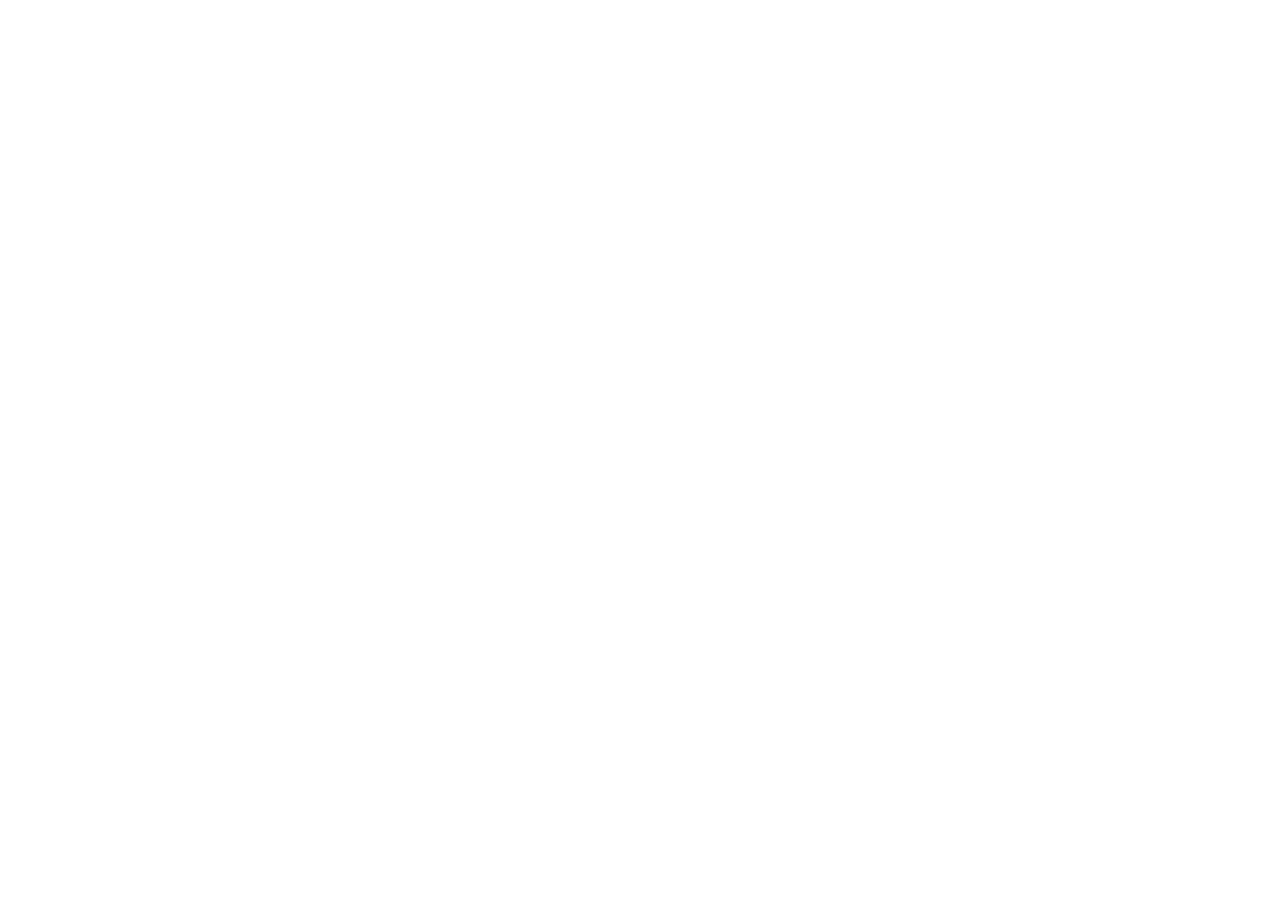
==== index.html @ ac98e340 "Create index.html" ====
<!DOCTYPE html>
<html lang="en">
  <head>
    <meta charset="UTF-8" />
    <meta name="viewport" content="width=device-width, initial-scale=1.0" />
    <title>Web-studio</title>
  </head>
  <body>
    <header></header>
    <main>
      <!-- Hero section -->
      <section></section>
      <!-- Services section -->
      <section></section>
      <!-- Gallery section -->
      <section></section>
      <!-- Team section -->
      <section></section>
    </main>
    <footer></footer>
  </body>
</html>
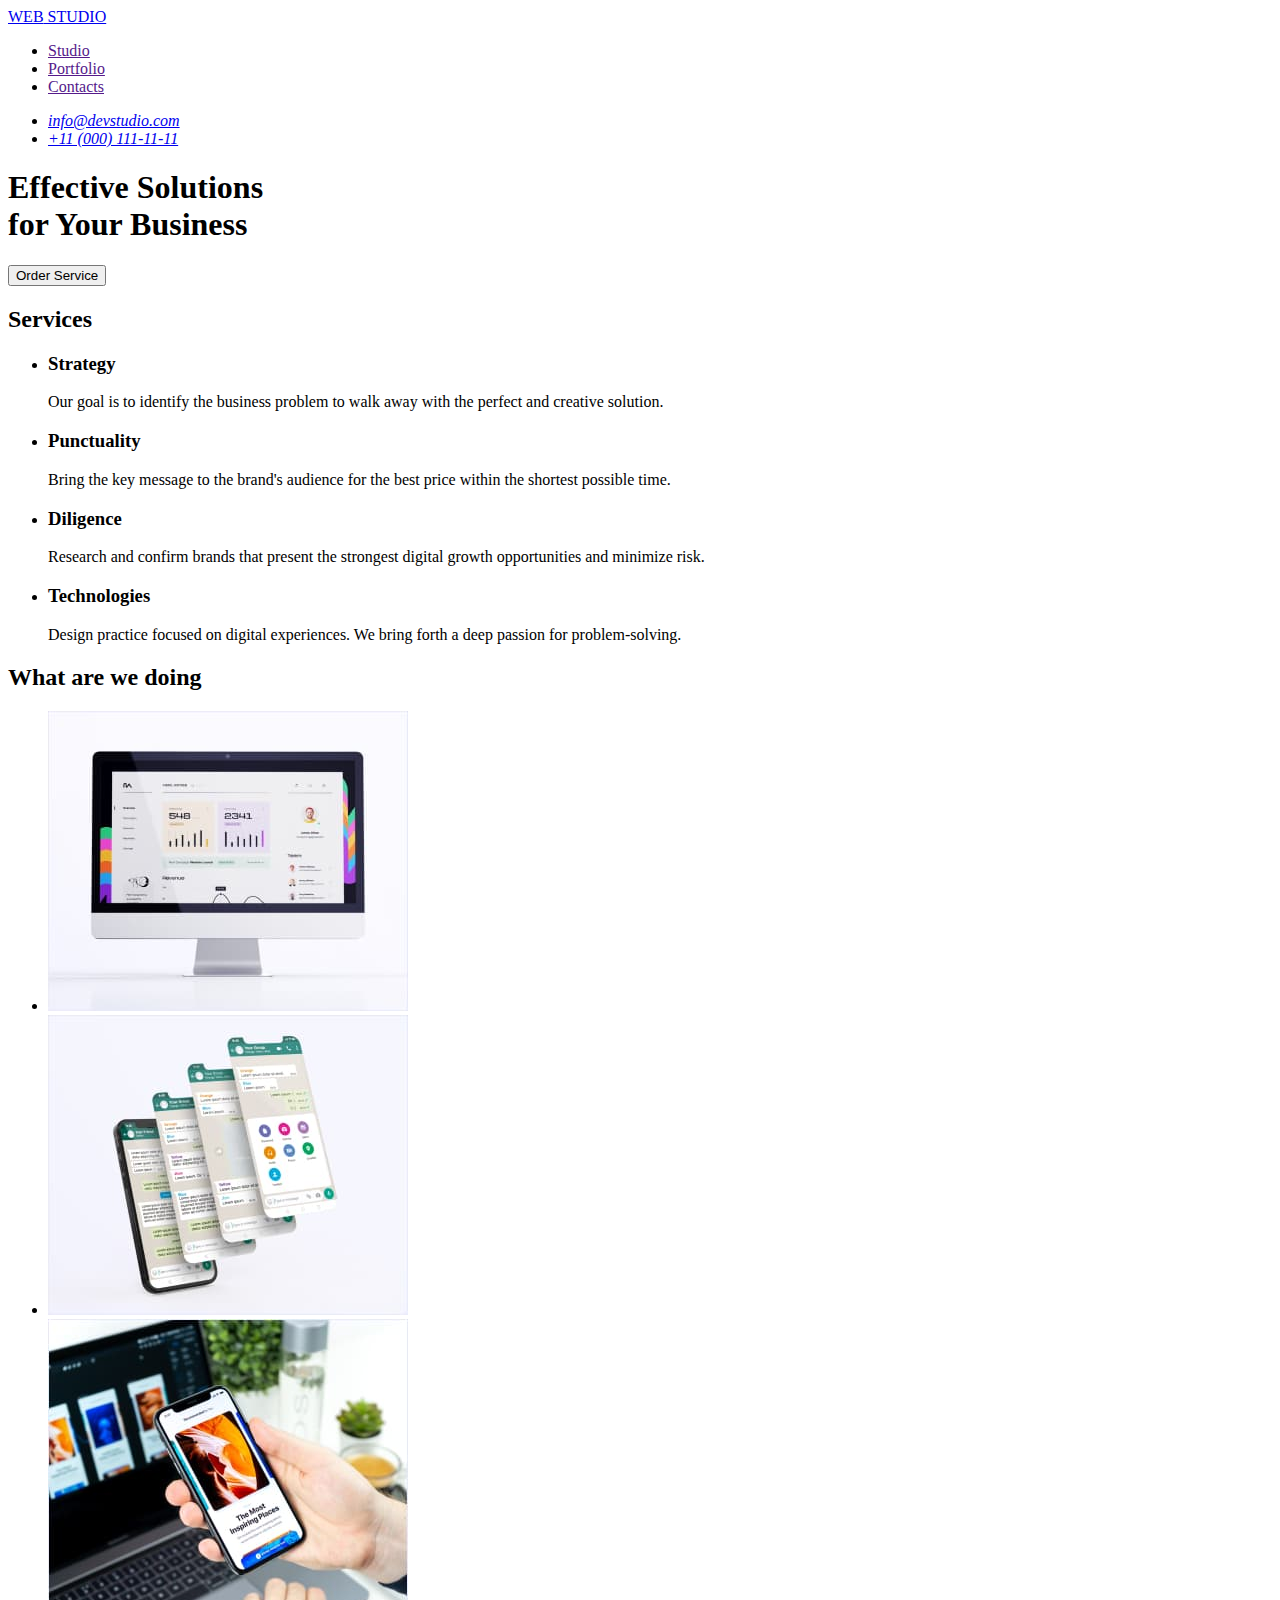
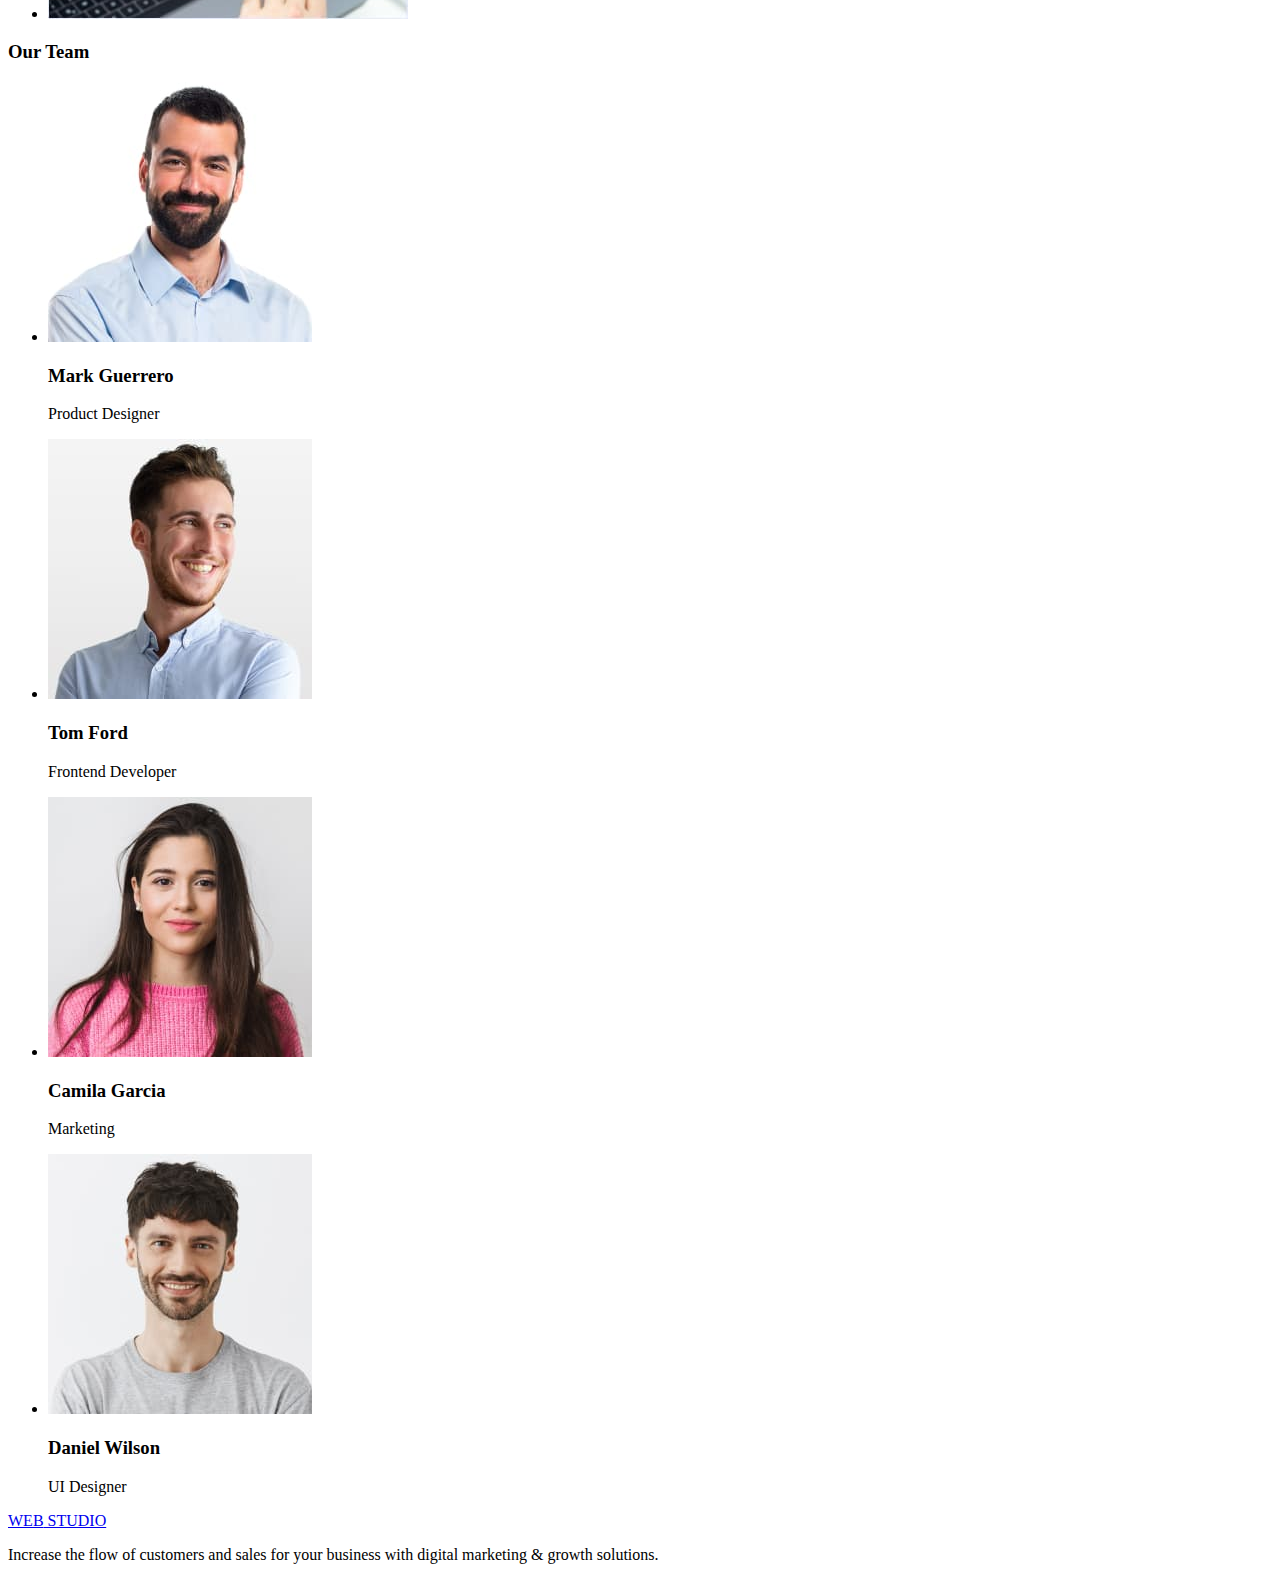
==== commit 4fb20639: "markup+images" ====
--- a/index.html
+++ b/index.html
@@ -6,17 +6,155 @@
     <title>Web-studio</title>
   </head>
   <body>
-    <header></header>
+    <header>
+      <nav>
+        <a href="./index.html">
+          <span>WEB</span>
+          STUDIO
+        </a>
+        <ul>
+          <li><a href="">Studio</a></li>
+          <li><a href="">Portfolio</a></li>
+          <li><a href="">Contacts</a></li>
+        </ul>
+      </nav>
+      <address>
+        <ul>
+          <li>
+            <a href="mailto:info@devstudio.com">info@devstudio.com</a>
+          </li>
+          <li>
+            <a href="tel:+110001111111">+11 (000) 111-11-11</a>
+          </li>
+        </ul>
+      </address>
+    </header>
     <main>
       <!-- Hero section -->
-      <section></section>
+      <section>
+        <h1>Effective Solutions <br />for Your Business</h1>
+        <button type="button">Order Service</button>
+      </section>
       <!-- Services section -->
-      <section></section>
+      <section>
+        <h2>Services</h2>
+        <ul>
+          <li>
+            <h3>Strategy</h3>
+            <p>
+              Our goal is to identify the business problem to walk away with the
+              perfect and creative solution.
+            </p>
+          </li>
+          <li>
+            <h3>Punctuality</h3>
+            <p>
+              Bring the key message to the brand's audience for the best price
+              within the shortest possible time.
+            </p>
+          </li>
+          <li>
+            <h3>Diligence</h3>
+            <p>
+              Research and confirm brands that present the strongest digital
+              growth opportunities and minimize risk.
+            </p>
+          </li>
+          <li>
+            <h3>Technologies</h3>
+            <p>
+              Design practice focused on digital experiences. We bring forth a
+              deep passion for problem-solving.
+            </p>
+          </li>
+        </ul>
+      </section>
       <!-- Gallery section -->
-      <section></section>
+      <section>
+        <h2>What are we doing</h2>
+        <ul>
+          <li>
+            <img
+              src="./images/gallery-section/img1.jpg"
+              alt="Desktop computer"
+              width="360"
+              height="300"
+            />
+          </li>
+          <li>
+            <img
+              src="./images/gallery-section/img2.jpg"
+              alt="Smartphone"
+              width="360"
+              height="300"
+            />
+          </li>
+          <li>
+            <img
+              src="./images/gallery-section/img3.jpg"
+              alt="Smartphone on the background of the laptop"
+              width="360"
+              height="300"
+            />
+          </li>
+        </ul>
+      </section>
       <!-- Team section -->
-      <section></section>
+      <section>
+        <h3>Our Team</h3>
+        <ul>
+          <li>
+            <img
+              src="./images/team/img1.jpg"
+              alt="Product Designer Mark Guerrero"
+              width="264"
+              height="260"
+            />
+            <h3>Mark Guerrero</h3>
+            <p>Product Designer</p>
+          </li>
+          <li>
+            <img
+              src="./images/team/img2.jpg"
+              alt="Frontend Developer Tom Ford"
+              width="264"
+              height="260"
+            />
+            <h3>Tom Ford</h3>
+            <p>Frontend Developer</p>
+          </li>
+          <li>
+            <img
+              src="./images/team/img3.jpg"
+              alt="Marketing Camila Garcia"
+              width="264"
+              height="260"
+            />
+            <h3>Camila Garcia</h3>
+            <p>Marketing</p>
+          </li>
+          <li>
+            <img
+              src="./images/team/img4.jpg"
+              alt="UI Designer Daniel Wilson"
+              width="264"
+              height="260"
+            />
+            <h3>Daniel Wilson</h3>
+            <p>UI Designer</p>
+          </li>
+        </ul>
+      </section>
     </main>
-    <footer></footer>
+    <footer>
+      <a href="./index.html">
+        <span>WEB</span>
+        STUDIO
+      </a>
+      <p>
+        Increase the flow of customers and sales for your business with digital
+        marketing & growth solutions.
+      </p>
+    </footer>
   </body>
 </html>
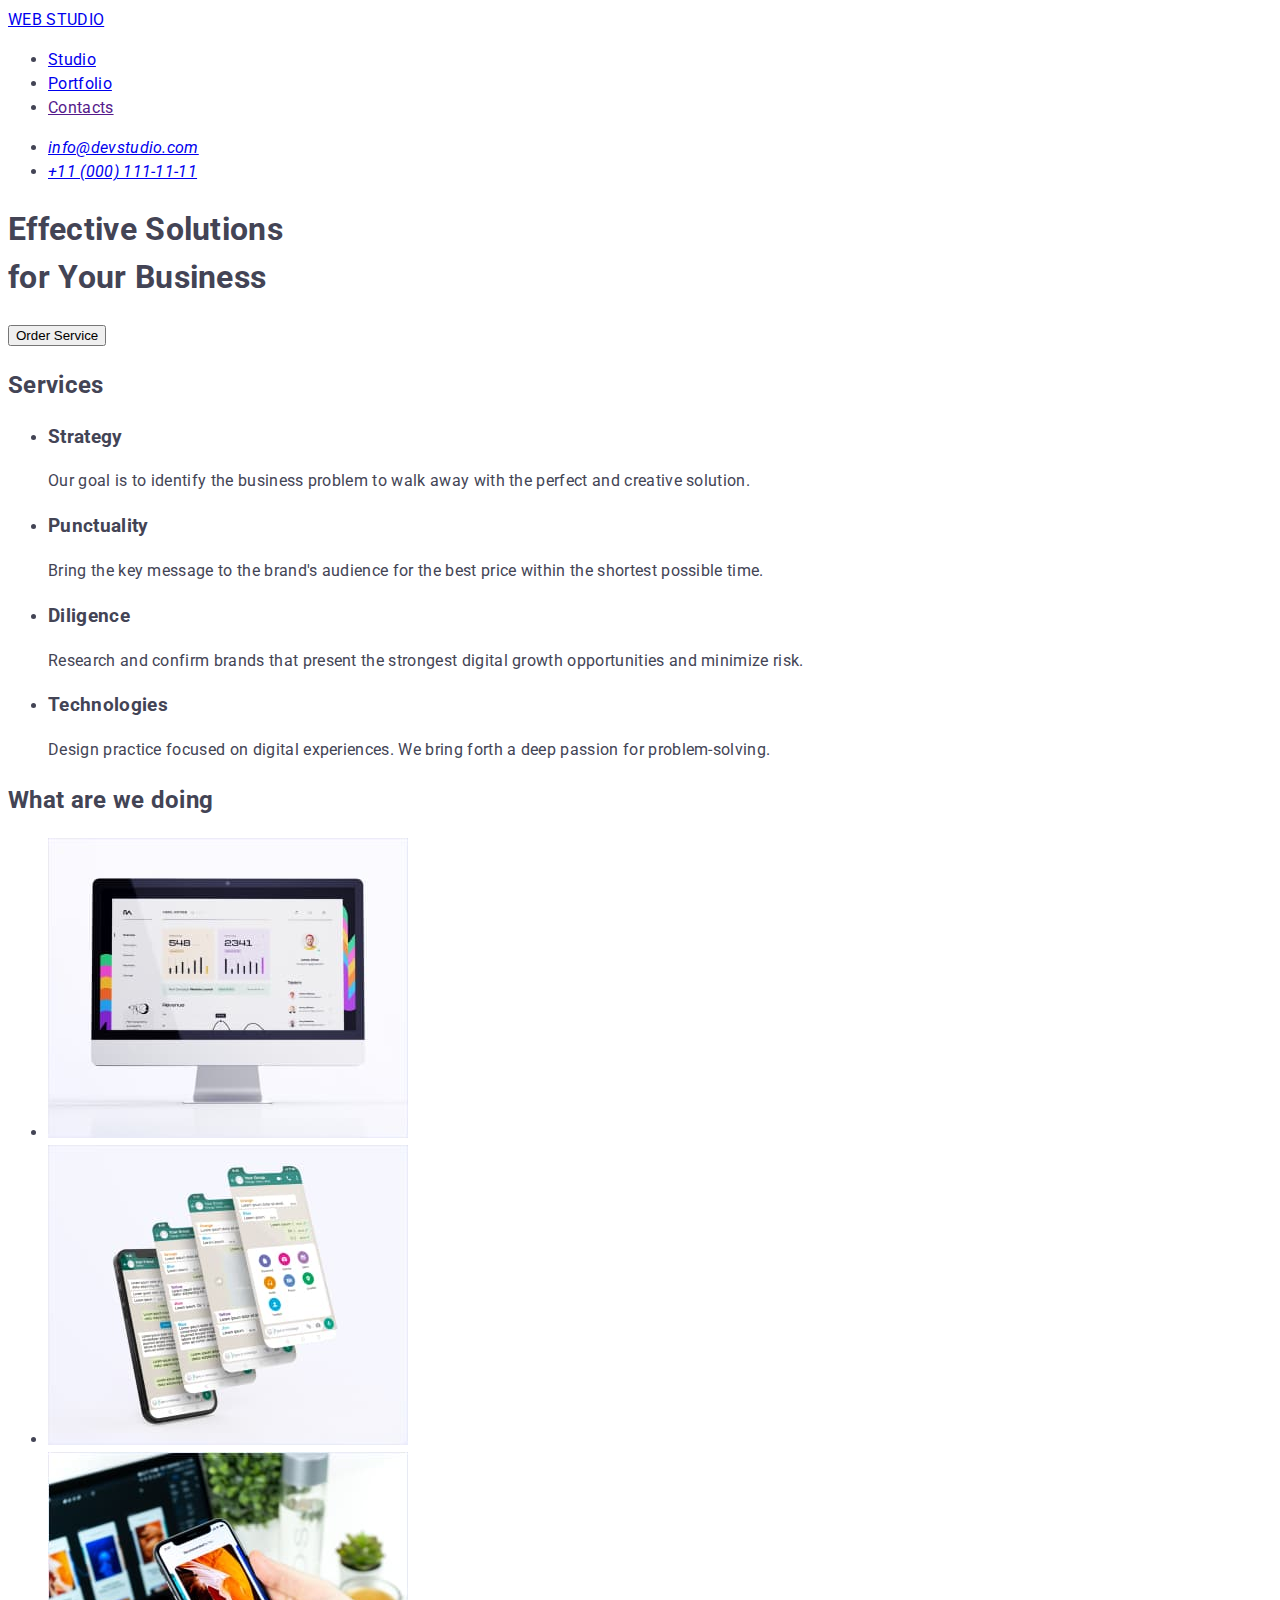
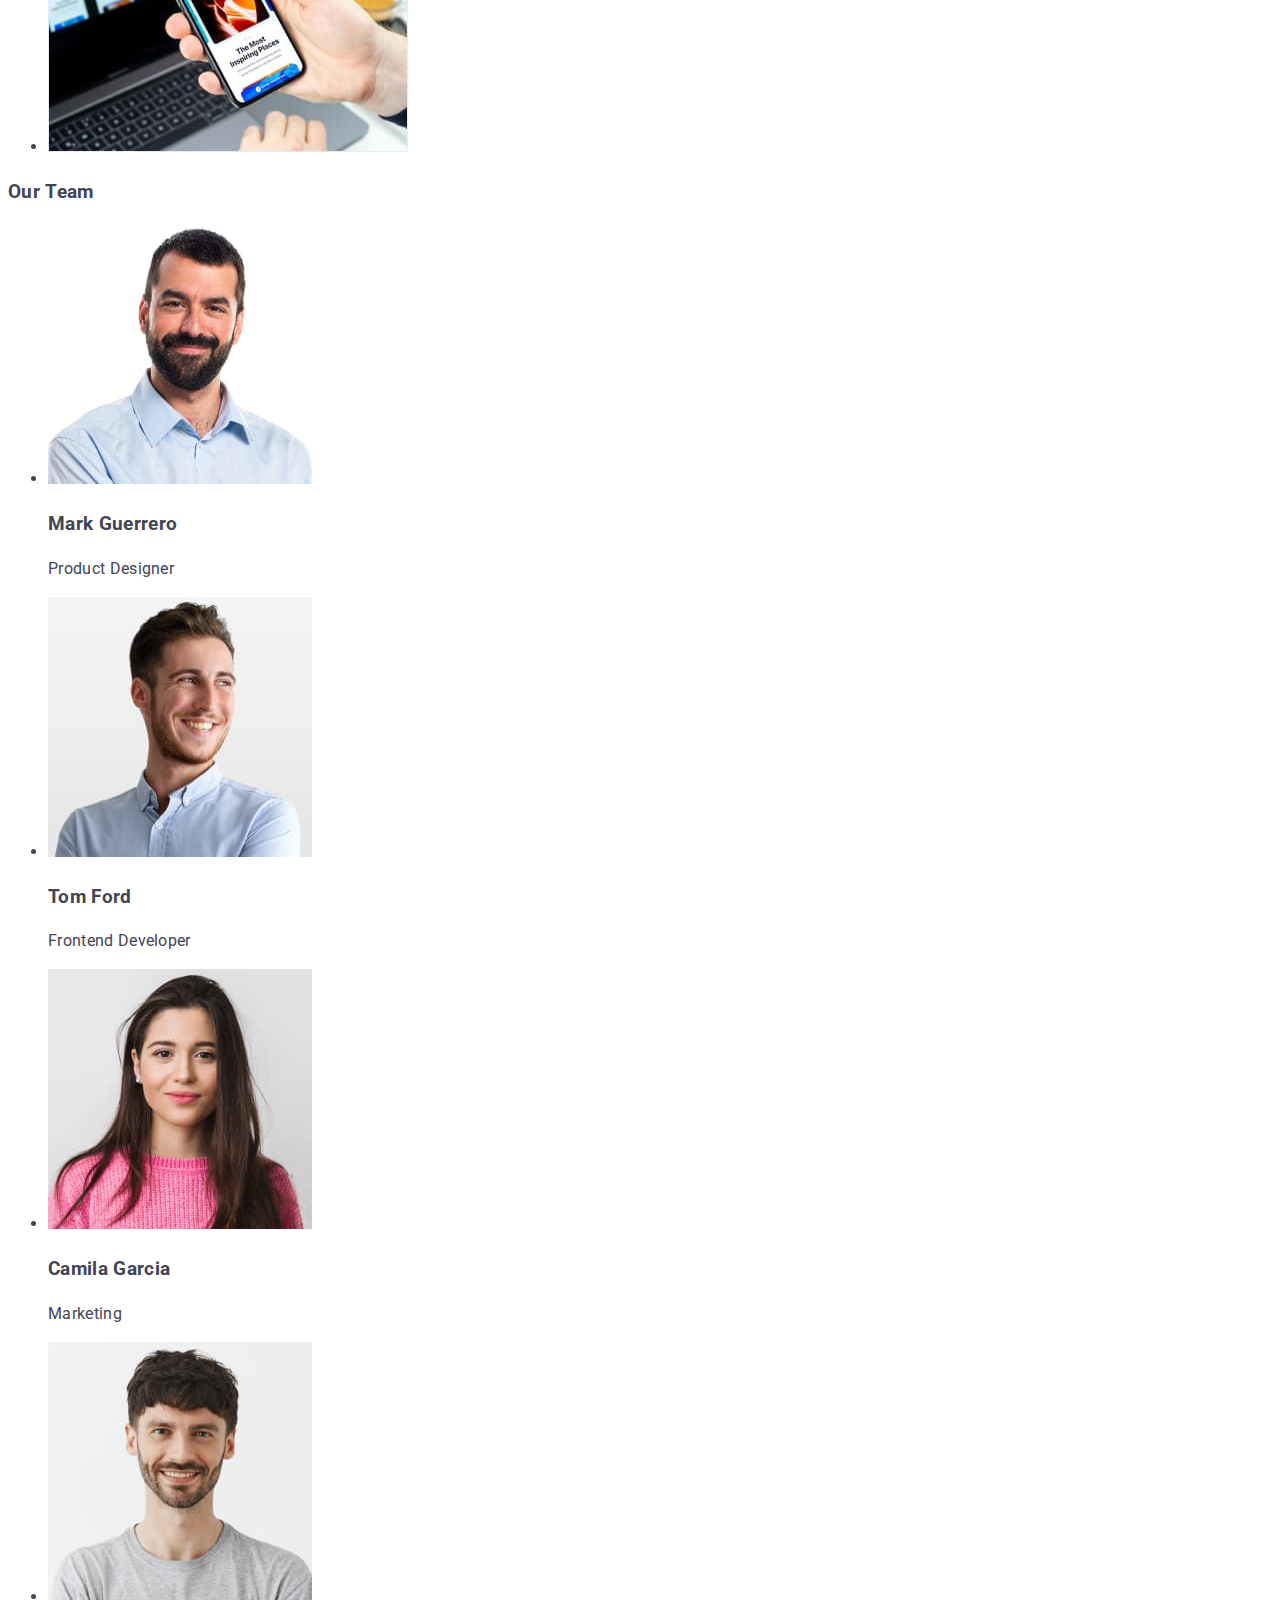
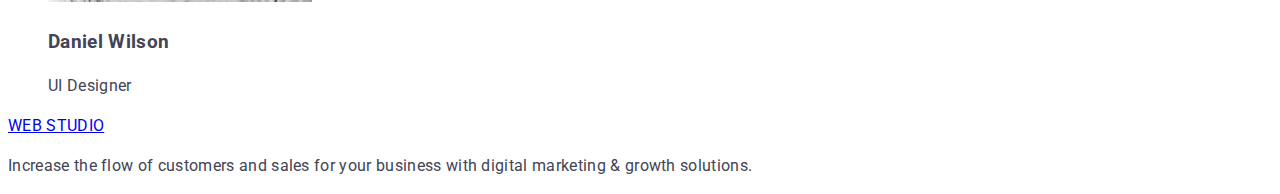
==== commit f30c3a7b: "created portfolio.html + some styles" ====
--- a/index.html
+++ b/index.html
@@ -4,6 +4,13 @@
     <meta charset="UTF-8" />
     <meta name="viewport" content="width=device-width, initial-scale=1.0" />
     <title>Web-studio</title>
+    <link rel="preconnect" href="https://fonts.googleapis.com" />
+    <link rel="preconnect" href="https://fonts.gstatic.com" crossorigin />
+    <link
+      href="https://fonts.googleapis.com/css2?family=Raleway:wght@800&family=Roboto:wght@400;500;700&display=swap"
+      rel="stylesheet"
+    />
+    <link rel="stylesheet" href="css/style.css" />
   </head>
   <body>
     <header>
@@ -13,8 +20,8 @@
           STUDIO
         </a>
         <ul>
-          <li><a href="">Studio</a></li>
-          <li><a href="">Portfolio</a></li>
+          <li><a href="./index.html">Studio</a></li>
+          <li><a href="./portfolio.html">Portfolio</a></li>
           <li><a href="">Contacts</a></li>
         </ul>
       </nav>
--- a/css/style.css
+++ b/css/style.css
@@ -0,0 +1,59 @@
+:root {
+  --primary-brand: #4d5ae5;
+  --pressed-state: #404bbf;
+  --dark: #2e2f42;
+  --success: #31d0aa;
+  --success-75: hsla(166, 63%, 50%, 75%);
+  --success-50: hsla(166, 63%, 50%, 50%);
+  --success-10: hsla(166, 63%, 50%, 10%);
+  --text: #434455;
+  --subtle-text: #8e8f99;
+  --accent: #e7e9fc;
+  --light: #f4f4fd;
+  --modal-overlay: #2e2f4266;
+  --hero-background: #2e2f42b2;
+  --white: #ffffff;
+}
+
+.list {
+  list-style: none;
+}
+
+.link {
+  font-size: 12px;
+  line-height: 1.33;
+  letter-spacing: 0.04em;
+  text-decoration: underline;
+}
+
+body {
+  font-family: "Roboto", sans-serif;
+  color: var(--text);
+  background-color: var(--white);
+  font-size: 16px;
+  line-height: 1.5;
+  letter-spacing: 0.02em;
+}
+
+.header-1 {
+  font-size: 56px;
+  font-weight: 700;
+  line-height: 60px;
+}
+
+.header-2 {
+  font-size: 36px;
+  font-weight: 700;
+  line-height: 40px;
+}
+
+.header-3 {
+  font-size: 20px;
+  font-weight: 500;
+  line-height: 24px;
+}
+
+.button-text {
+  font-weight: 500;
+  letter-spacing: 0.04em;
+}
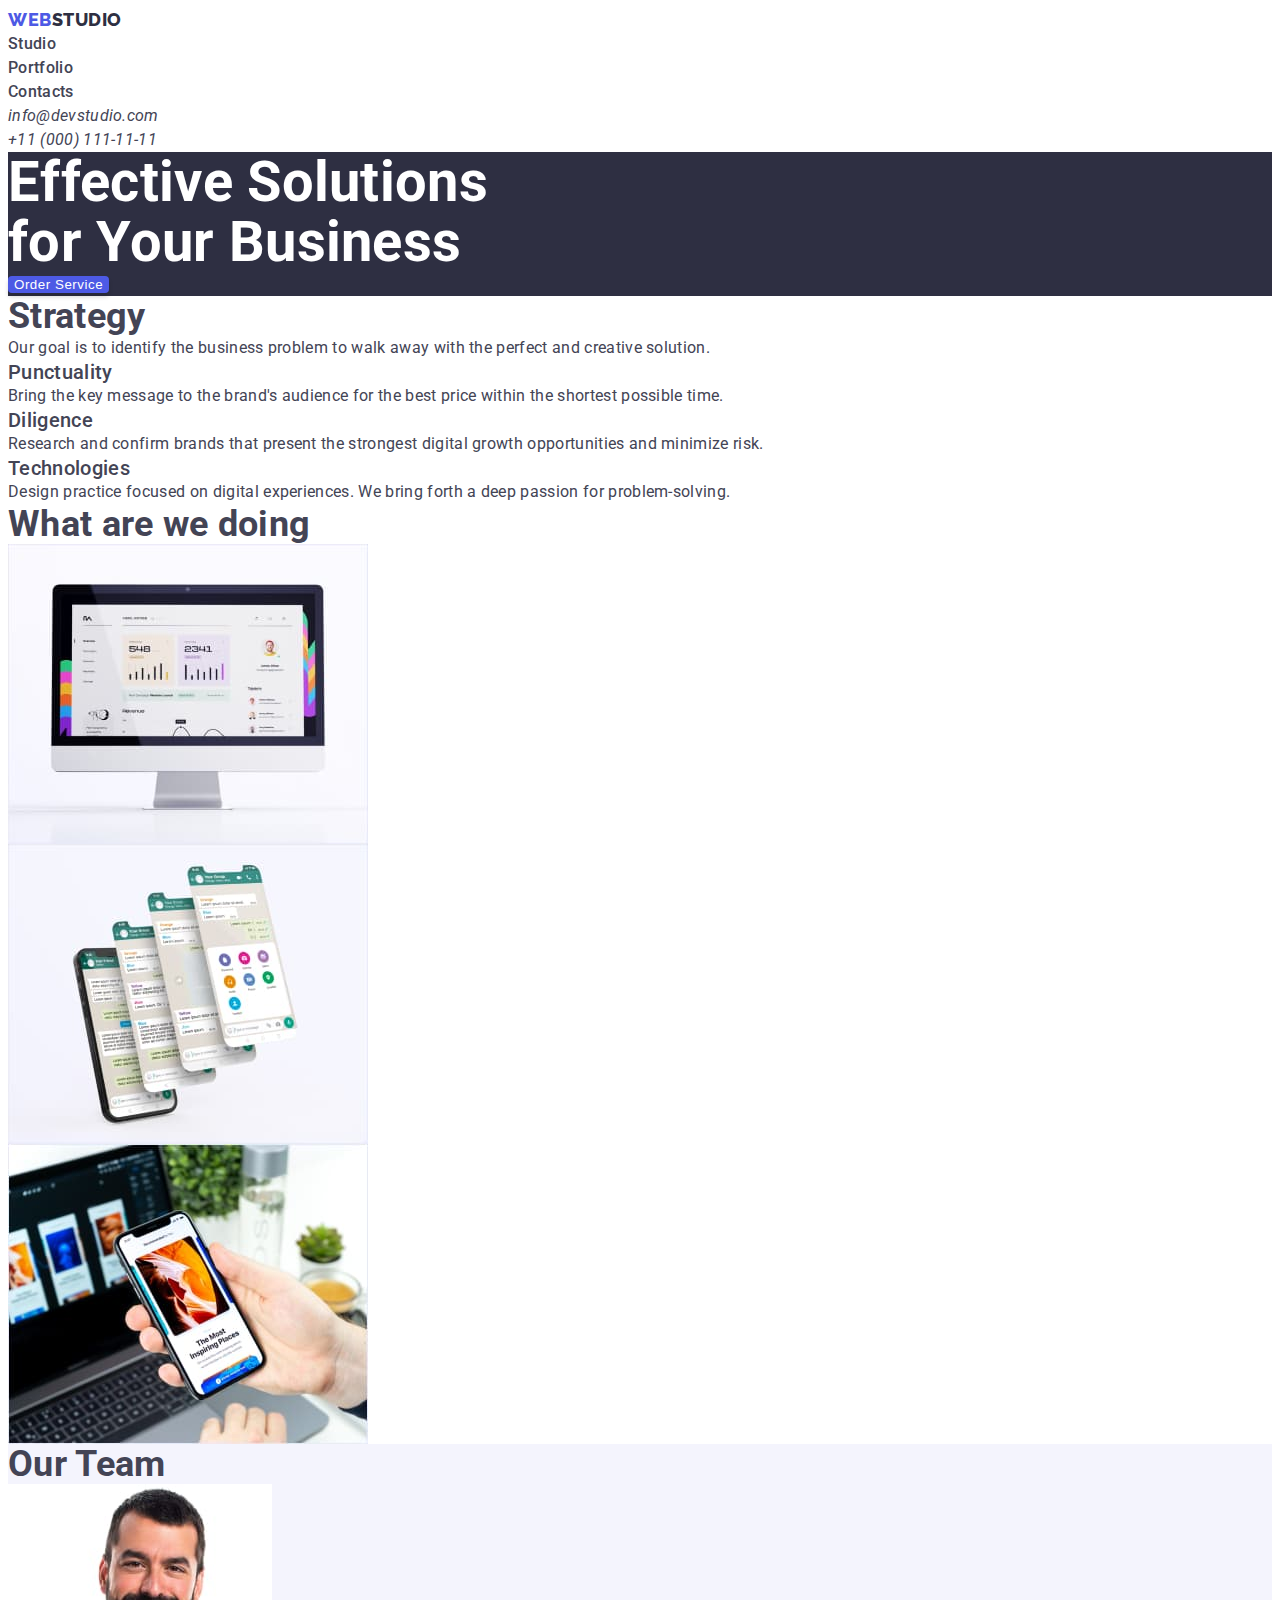
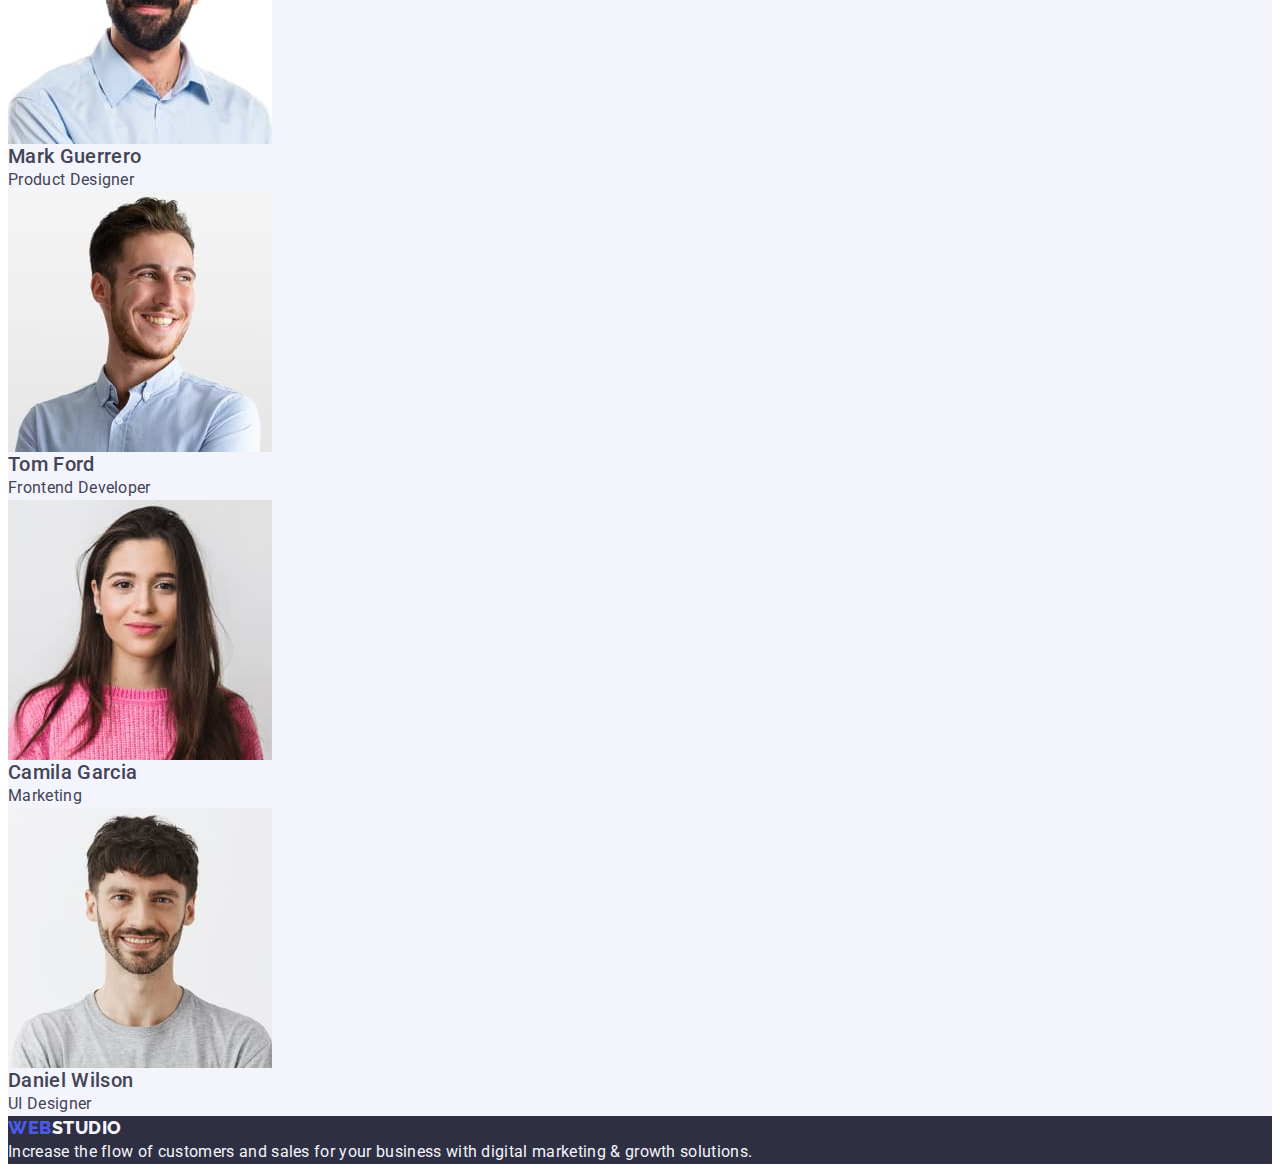
==== commit c91d9f17: "more style" ====
--- a/index.html
+++ b/index.html
@@ -4,71 +4,87 @@
     <meta charset="UTF-8" />
     <meta name="viewport" content="width=device-width, initial-scale=1.0" />
     <title>Web-studio</title>
+    <!-- MODERN NORMALIZE -->
+    <link
+      rel="stylesheet"
+      href="https://cdnjs.cloudflare.com/ajax/libs/modern-normalize/1.1.0/modern-normalize.min.css"
+      integrity="sha512-wpPYUAdjBVSE4KJnH1VR1HeZfpl1ub8YT/NKx4PuQ5NmX2tKuGu6U/JRp5y+Y8XG2tV+wKQpNHVUX03MfMFn9Q=="
+      crossorigin="anonymous"
+      referrerpolicy="no-referrer"
+    />
+    <!-- FONTS -->
     <link rel="preconnect" href="https://fonts.googleapis.com" />
     <link rel="preconnect" href="https://fonts.gstatic.com" crossorigin />
     <link
       href="https://fonts.googleapis.com/css2?family=Raleway:wght@800&family=Roboto:wght@400;500;700&display=swap"
       rel="stylesheet"
     />
+    <!-- CUSTOM STYLES -->
     <link rel="stylesheet" href="css/style.css" />
   </head>
   <body>
     <header>
       <nav>
-        <a href="./index.html">
-          <span>WEB</span>
+        <a class="page-logo" href="./index.html">
+          <span class="page-logo-web">WEB</span>
           STUDIO
         </a>
-        <ul>
-          <li><a href="./index.html">Studio</a></li>
-          <li><a href="./portfolio.html">Portfolio</a></li>
-          <li><a href="">Contacts</a></li>
+        <ul class="list medium-text">
+          <li><a class="link" href="./index.html">Studio</a></li>
+          <li>
+            <a class="link" href="./portfolio.html">Portfolio</a>
+          </li>
+          <li><a class="link" href="">Contacts</a></li>
         </ul>
       </nav>
       <address>
-        <ul>
+        <ul class="list">
           <li>
-            <a href="mailto:info@devstudio.com">info@devstudio.com</a>
+            <a class="link" href="mailto:info@devstudio.com"
+              >info@devstudio.com</a
+            >
           </li>
           <li>
-            <a href="tel:+110001111111">+11 (000) 111-11-11</a>
+            <a class="link" href="tel:+110001111111">+11 (000) 111-11-11</a>
           </li>
         </ul>
       </address>
     </header>
     <main>
       <!-- Hero section -->
-      <section>
-        <h1>Effective Solutions <br />for Your Business</h1>
-        <button type="button">Order Service</button>
+      <section class="hero-section">
+        <h1 class="header-1 hero-header">
+          Effective Solutions <br />for Your Business
+        </h1>
+        <button type="button" class="button button-text">Order Service</button>
       </section>
       <!-- Services section -->
       <section>
-        <h2>Services</h2>
-        <ul>
+        <h2 class="visually-hidden">Services</h2>
+        <ul class="list">
           <li>
-            <h3>Strategy</h3>
+            <h3 class="header-2">Strategy</h3>
             <p>
               Our goal is to identify the business problem to walk away with the
               perfect and creative solution.
             </p>
           </li>
           <li>
-            <h3>Punctuality</h3>
+            <h3 class="header-3">Punctuality</h3>
             <p>
               Bring the key message to the brand's audience for the best price
               within the shortest possible time.
             </p>
           </li>
           <li>
-            <h3>Diligence</h3>
+            <h3 class="header-3">Diligence</h3>
             <p>
               Research and confirm brands that present the strongest digital
               growth opportunities and minimize risk.
             </p>
           </li>
           <li>
-            <h3>Technologies</h3>
+            <h3 class="header-3">Technologies</h3>
             <p>
               Design practice focused on digital experiences. We bring forth a
               deep passion for problem-solving.
@@ -78,8 +94,8 @@
       </section>
       <!-- Gallery section -->
       <section>
-        <h2>What are we doing</h2>
-        <ul>
+        <h2 class="header-2">What are we doing</h2>
+        <ul class="list">
           <li>
             <img
               src="./images/gallery-section/img1.jpg"
@@ -107,9 +123,9 @@
         </ul>
       </section>
       <!-- Team section -->
-      <section>
-        <h3>Our Team</h3>
-        <ul>
+      <section class="team-section">
+        <h2 class="header-2">Our Team</h2>
+        <ul class="list">
           <li>
             <img
               src="./images/team/img1.jpg"
@@ -117,7 +133,7 @@
               width="264"
               height="260"
             />
-            <h3>Mark Guerrero</h3>
+            <h3 class="header-3">Mark Guerrero</h3>
             <p>Product Designer</p>
           </li>
           <li>
@@ -127,7 +143,7 @@
               width="264"
               height="260"
             />
-            <h3>Tom Ford</h3>
+            <h3 class="header-3">Tom Ford</h3>
             <p>Frontend Developer</p>
           </li>
           <li>
@@ -137,7 +153,7 @@
               width="264"
               height="260"
             />
-            <h3>Camila Garcia</h3>
+            <h3 class="header-3">Camila Garcia</h3>
             <p>Marketing</p>
           </li>
           <li>
@@ -147,15 +163,15 @@
               width="264"
               height="260"
             />
-            <h3>Daniel Wilson</h3>
+            <h3 class="header-3">Daniel Wilson</h3>
             <p>UI Designer</p>
           </li>
         </ul>
       </section>
     </main>
-    <footer>
-      <a href="./index.html">
-        <span>WEB</span>
+    <footer class="footer">
+      <a class="page-logo" id="logo-light" href="./index.html">
+        <span class="page-logo-web">WEB</span>
         STUDIO
       </a>
       <p>
--- a/css/style.css
+++ b/css/style.css
@@ -15,15 +15,69 @@
   --white: #ffffff;
 }
 
+/*
+  |============================
+  | reset start
+  |============================
+*/
+
+h1,
+h2,
+h3,
+h4,
+h5,
+h6,
+p {
+  margin: 0;
+}
+
+ul,
+ol {
+  margin-top: 0;
+  margin-bottom: 0;
+  padding-left: 0;
+}
+
+img {
+  display: block;
+
+  object-fit: cover;
+  object-position: center;
+  max-width: 100%;
+  height: auto;
+}
+
+.visually-hidden {
+  position: absolute;
+  overflow: hidden;
+  clip: rect(0 0 0 0);
+  width: 1px;
+  height: 1px;
+  margin: -1px;
+  padding: 0;
+  border: 0;
+  white-space: nowrap;
+  clip-path: inset(100%);
+}
+
+/*
+  |============================
+  | reset end
+  |============================
+*/
+
 .list {
   list-style: none;
 }
 
 .link {
-  font-size: 12px;
-  line-height: 1.33;
-  letter-spacing: 0.04em;
-  text-decoration: underline;
+  color: var(--text);
+  text-decoration: none;
+}
+
+.link:hover,
+.link:focus {
+  color: var(--pressed-state);
 }
 
 body {
@@ -33,6 +87,33 @@
   font-size: 16px;
   line-height: 1.5;
   letter-spacing: 0.02em;
+}
+
+.medium-text {
+  font-weight: 500;
+}
+
+.page-logo {
+  font-family: "Raleway", sans-serif;
+  font-weight: 800;
+  font-size: 18px;
+  line-height: 1.33;
+
+  display: flex;
+  align-items: center;
+  letter-spacing: 0.03em;
+  text-transform: uppercase;
+  text-decoration: none;
+
+  color: var(--dark);
+}
+
+#logo-light {
+  color: var(--light);
+}
+
+.page-logo-web {
+  color: var(--primary-brand);
 }
 
 .header-1 {
@@ -53,7 +134,41 @@
   line-height: 24px;
 }
 
+.button {
+  background-color: var(--primary-brand);
+
+  cursor: pointer;
+
+  box-shadow: 0px 4px 4px 0px #00000026;
+  border-radius: 4px;
+  border: none;
+}
+
+.button:hover,
+.button:focus {
+  background-color: var(--pressed-state);
+}
+
 .button-text {
   font-weight: 500;
   letter-spacing: 0.04em;
+
+  color: var(--white);
 }
+
+.hero-section {
+  background-color: var(--dark);
+}
+
+.hero-header {
+  color: var(--white);
+}
+
+.team-section {
+  background-color: var(--light);
+}
+
+.footer {
+  background-color: var(--dark);
+  color: var(--light);
+}
